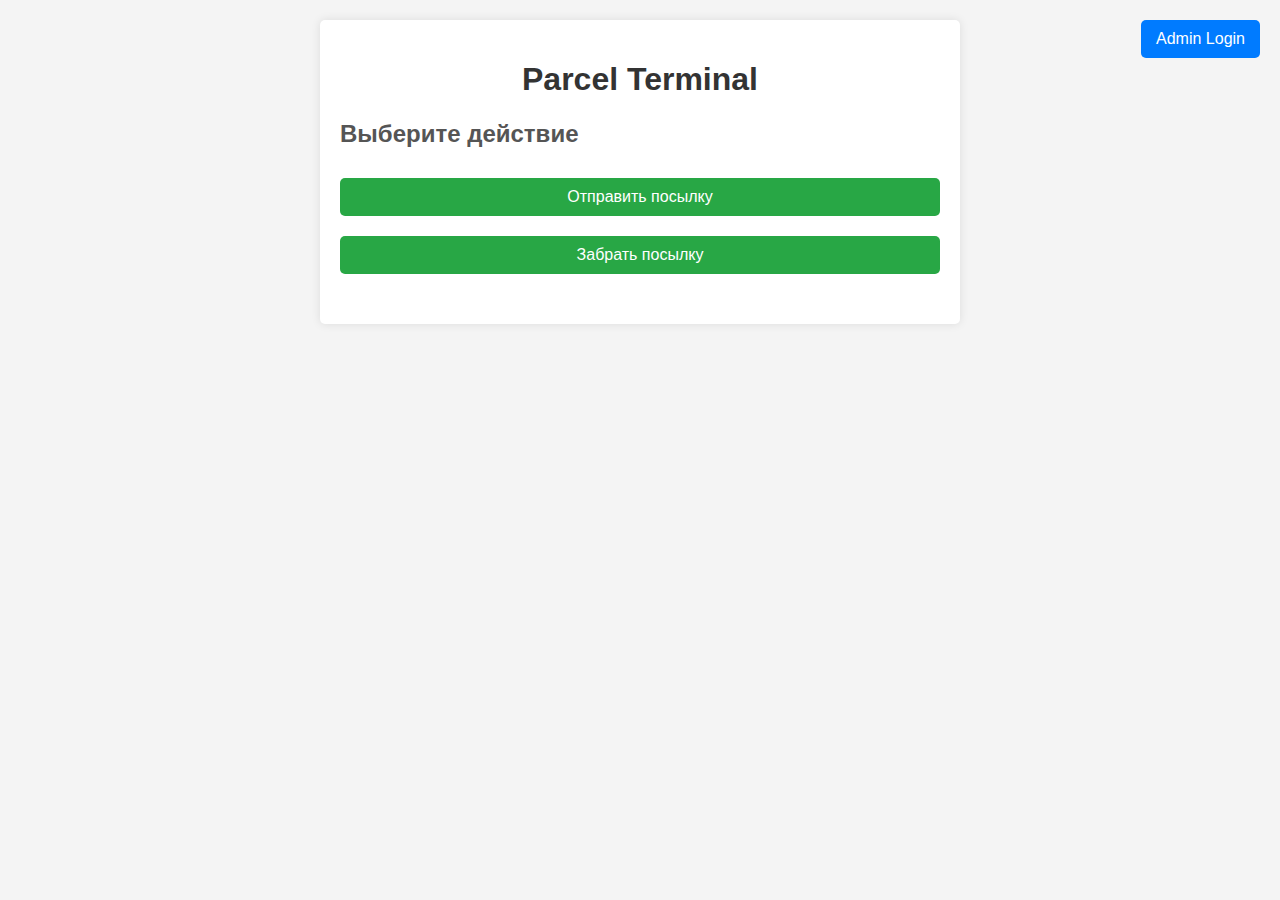
==== index.html @ b6afdb12 "first commit" ====
<!DOCTYPE html>
<html lang="en">
<head>
    <meta charset="UTF-8">
    <meta name="viewport" content="width=device-width, initial-scale=1.0">
    <link rel="stylesheet" href="styles.css">
    <title>Parcel Terminal</title>
</head>
<body>
    <div class="container">
        <a href="admin.html" class="admin-button">Admin Login</a>
        <h1>Parcel Terminal</h1>

        <!-- Начальный экран с выбором действия -->
        <div id="actionSelection">
            <h2>Выберите действие</h2>
            <button id="sendPackage">Отправить посылку</button>
            <button id="retrievePackage">Забрать посылку</button>
        </div>

        <!-- Форма отправки посылки -->
        <form id="parcelForm" style="display: none;">
            <label for="senderCity">Select Sender City:</label>
            <select id="senderCity"></select>

            <label for="senderTerminal">Select Sender Terminal:</label>
            <select id="senderTerminal"></select>

            <label for="packageWidth">Package Width (cm):</label>
            <input type="number" id="packageWidth" required>

            <label for="packageLength">Package Length (cm):</label>
            <input type="number" id="packageLength" required>

            <div id="lockerDimensions" style="margin-top: 10px; display: none;">
                <strong>Locker Dimensions:</strong>
                <p id="dimensionsText"></p>
            </div>

            <h2>Sender Information</h2>
            <label for="senderName">Name:</label>
            <input type="text" id="senderName" required>

            <label for="senderPhone">Phone:</label>
            <input type="tel" id="senderPhone" required>

            <h2>Receiver Information</h2>
            <label for="receiverCity">Select Receiver City:</label>
            <select id="receiverCity"></select>

            <label for="receiverTerminal">Select Receiver Terminal:</label>
            <select id="receiverTerminal"></select>

            <label for="receiverName">Name:</label>
            <input type="text" id="receiverName" required>

            <label for="receiverPhone">Phone:</label>
            <input type="tel" id="receiverPhone" required>

            <button type="submit">Submit</button>
        </form>

        <div id="lockerResult"></div>
    </div>

    <script src="script.js"></script>
</body>
</html>
---- styles.css ----
body {
    font-family: Arial, sans-serif;
    background-color: #f4f4f4;
    margin: 0;
    padding: 20px;
}

.container {
    max-width: 600px;
    margin: auto;
    background: white;
    padding: 20px;
    border-radius: 5px;
    box-shadow: 0 0 10px rgba(0, 0, 0, 0.1);
}

h1 {
    text-align: center;
}

label {
    display: block;
    margin: 10px 0 5px;
}

select {
    width: 100%;
    padding: 10px;
    margin-bottom: 10px;
}

button {
    width: 100%;
    padding: 10px;
    background-color: #28a745;
    color: white;
    border: none;
    border-radius: 5px;
    cursor: pointer;
}

button:hover {
    background-color: #218838;
}

#lockerResult {
    margin-top: 20px;
    font-size: 1.2em;
    text-align: center;
}

/* Add some basic styles for the admin button */
.admin-button {
    position: absolute;
    top: 20px;
    right: 20px;
    padding: 10px 15px;
    background-color: #007BFF; /* Bootstrap primary color */
    color: white;
    border: none;
    border-radius: 5px;
    cursor: pointer;
    text-decoration: none;
    font-size: 16px;
}

.admin-button:hover {
    background-color: #0056b3; /* Darker shade on hover */
}






body {
    font-family: Arial, sans-serif;
    margin: 0;
    padding: 20px;
    background-color: #f4f4f4;
}

h1 {
    text-align: center;
    color: #333;
}

button {
    background-color: #28a745; /* Зеленый цвет для кнопок */
    color: white;
    border: none;
    padding: 10px 15px;
    margin: 10px 0;
    cursor: pointer;
    border-radius: 5px;
    font-size: 16px;
}

button:hover {
    background-color: #218838; /* Более темный зеленый при наведении */
}

form {
    background: white;
    padding: 20px;
    border-radius: 5px;
    box-shadow: 0 0 10px rgba(0, 0, 0, 0.1);
    margin-bottom: 20px;
}

input[type="text"],
input[type="number"],
input[type="tel"],
select {
    width: 100%;
    padding: 10px;
    margin: 5px 0 15px;
    border: 1px solid #ccc;
    border-radius: 5px;
}

h2 {
    color: #555;
}

ul {
    list-style-type: none; /* Убираем маркеры списка */
    padding: 0;
}

li {
    background: #fff;
    margin: 5px 0;
    padding: 10px;
    border: 1px solid #ddd;
    border-radius: 5px;
}

li:hover {
    background: #f1f1f1; /* Светлый фон при наведении на элемент списка */
}

@media (max-width: 600px) {
    body {
        padding: 10px;
    }

    button {
        width: 100%; /* Кнопки занимают всю ширину на маленьких экранах */
    }

    input[type="text"],
    input[type="number"],
    input[type="tel"],
    select {
        font-size: 14px; /* Меньший шрифт на маленьких экранах */
    }
}

/* Modal styles */
.modal {
    display: none; /* Hidden by default */
    position: fixed; /* Stay in place */
    z-index: 1; /* Sit on top */
    left: 0;
    top: 0;
    width: 100%; /* Full width */
    height: 100%; /* Full height */
    overflow: auto; /* Enable scroll if needed */
    background-color: rgb(0,0,0); /* Fallback color */
    background-color: rgba(0,0,0,0.4); /* Black w/ opacity */
}

.modal-content {
    background-color: #fefefe;
    margin: 15% auto; /* 15% from the top and centered */
    padding: 20px;
    border: 1px solid #888;
    width: 80%; /* Could be more or less, depending on screen size */
}

.close-button {
    color: #aaa;
    float: right;
    font-size: 28px;
    font-weight: bold;
}

.close-button:hover,
.close-button:focus {
    color: black;
    text-decoration: none;
    cursor: pointer;
}


.removeLockerTypeButton {
    background-color: red;
    color: white;
    border: none;
    padding: 5px;
    cursor: pointer;
}

.removeLockerTypeButton:hover {
    background-color: darkred;
}
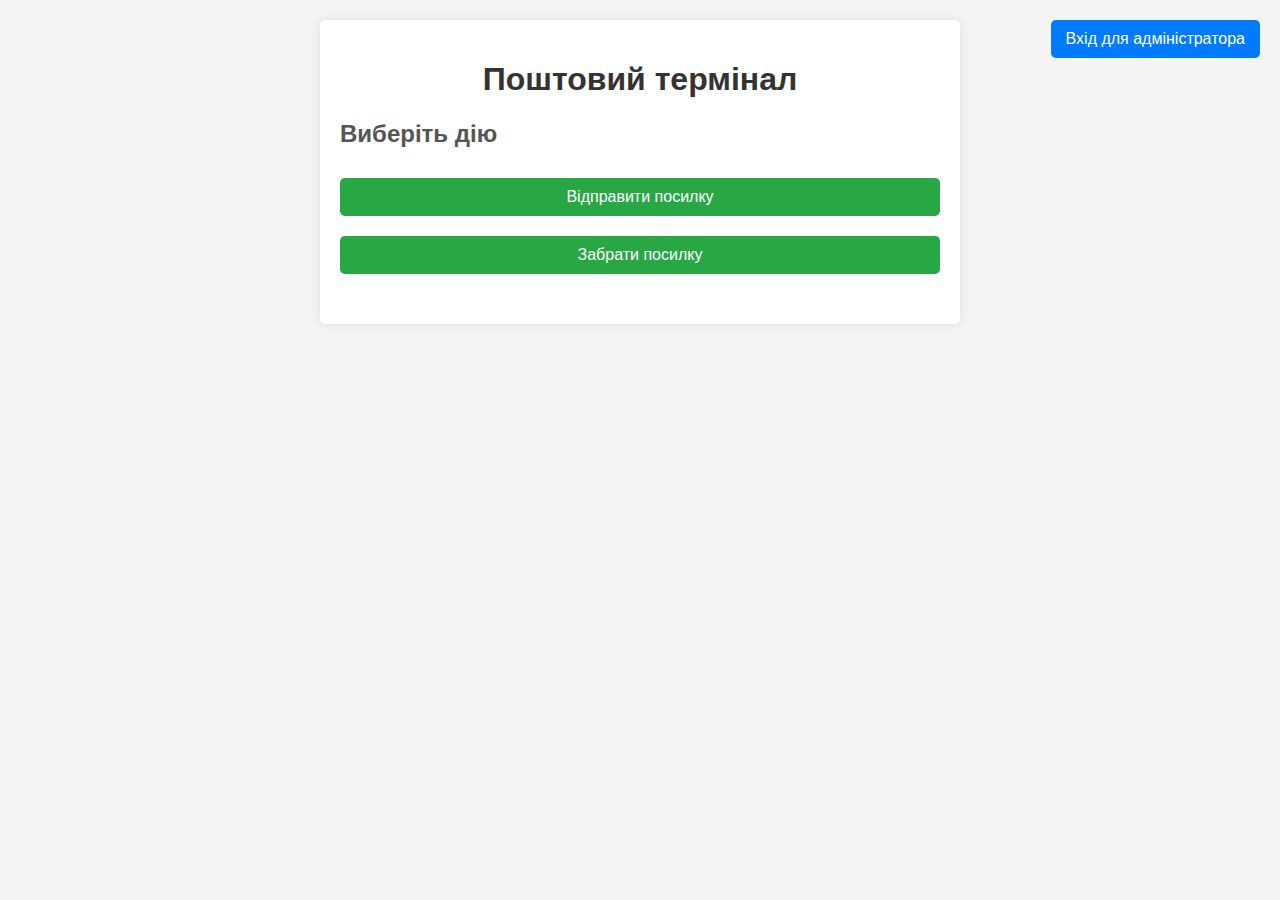
==== commit 4ad8b495: "1.0v" ====
--- a/index.html
+++ b/index.html
@@ -4,60 +4,60 @@
     <meta charset="UTF-8">
     <meta name="viewport" content="width=device-width, initial-scale=1.0">
     <link rel="stylesheet" href="styles.css">
-    <title>Parcel Terminal</title>
+    <title>Поштовий термінал</title>
 </head>
 <body>
     <div class="container">
-        <a href="admin.html" class="admin-button">Admin Login</a>
-        <h1>Parcel Terminal</h1>
+        <a href="admin.html" class="admin-button">Вхід для адміністратора</a>
+        <h1>Поштовий термінал</h1>
 
-        <!-- Начальный экран с выбором действия -->
+        <!-- Початковий екран з вибором дії -->
         <div id="actionSelection">
-            <h2>Выберите действие</h2>
-            <button id="sendPackage">Отправить посылку</button>
-            <button id="retrievePackage">Забрать посылку</button>
+            <h2>Виберіть дію</h2>
+            <button id="sendPackage">Відправити посилку</button>
+            <button id="retrievePackage">Забрати посилку</button>
         </div>
 
-        <!-- Форма отправки посылки -->
+        <!-- Форма відправки посилки -->
         <form id="parcelForm" style="display: none;">
-            <label for="senderCity">Select Sender City:</label>
+            <label for="senderCity">Виберіть місто відправника:</label>
             <select id="senderCity"></select>
 
-            <label for="senderTerminal">Select Sender Terminal:</label>
+            <label for="senderTerminal">Виберіть термінал відправника:</label>
             <select id="senderTerminal"></select>
 
-            <label for="packageWidth">Package Width (cm):</label>
+            <label for="packageWidth">Ширина посилки (см):</label>
             <input type="number" id="packageWidth" required>
 
-            <label for="packageLength">Package Length (cm):</label>
+            <label for="packageLength">Довжина посилки (см):</label>
             <input type="number" id="packageLength" required>
 
             <div id="lockerDimensions" style="margin-top: 10px; display: none;">
-                <strong>Locker Dimensions:</strong>
+                <strong>Розміри шафи:</strong>
                 <p id="dimensionsText"></p>
             </div>
 
-            <h2>Sender Information</h2>
-            <label for="senderName">Name:</label>
+            <h2>Інформація про відправника</h2>
+            <label for="senderName">Ім'я:</label>
             <input type="text" id="senderName" required>
 
-            <label for="senderPhone">Phone:</label>
+            <label for="senderPhone">Телефон:</label>
             <input type="tel" id="senderPhone" required>
 
-            <h2>Receiver Information</h2>
-            <label for="receiverCity">Select Receiver City:</label>
+            <h2>Інформація про отримувача</h2>
+            <label for="receiverCity">Виберіть місто отримувача:</label>
             <select id="receiverCity"></select>
 
-            <label for="receiverTerminal">Select Receiver Terminal:</label>
+            <label for="receiverTerminal">Виберіть термінал отримувача:</label>
             <select id="receiverTerminal"></select>
 
-            <label for="receiverName">Name:</label>
+            <label for="receiverName">Ім'я:</label>
             <input type="text" id="receiverName" required>
 
-            <label for="receiverPhone">Phone:</label>
+            <label for="receiverPhone">Телефон:</label>
             <input type="tel" id="receiverPhone" required>
 
-            <button type="submit">Submit</button>
+            <button type="submit">Надіслати</button>
         </form>
 
         <div id="lockerResult"></div>
